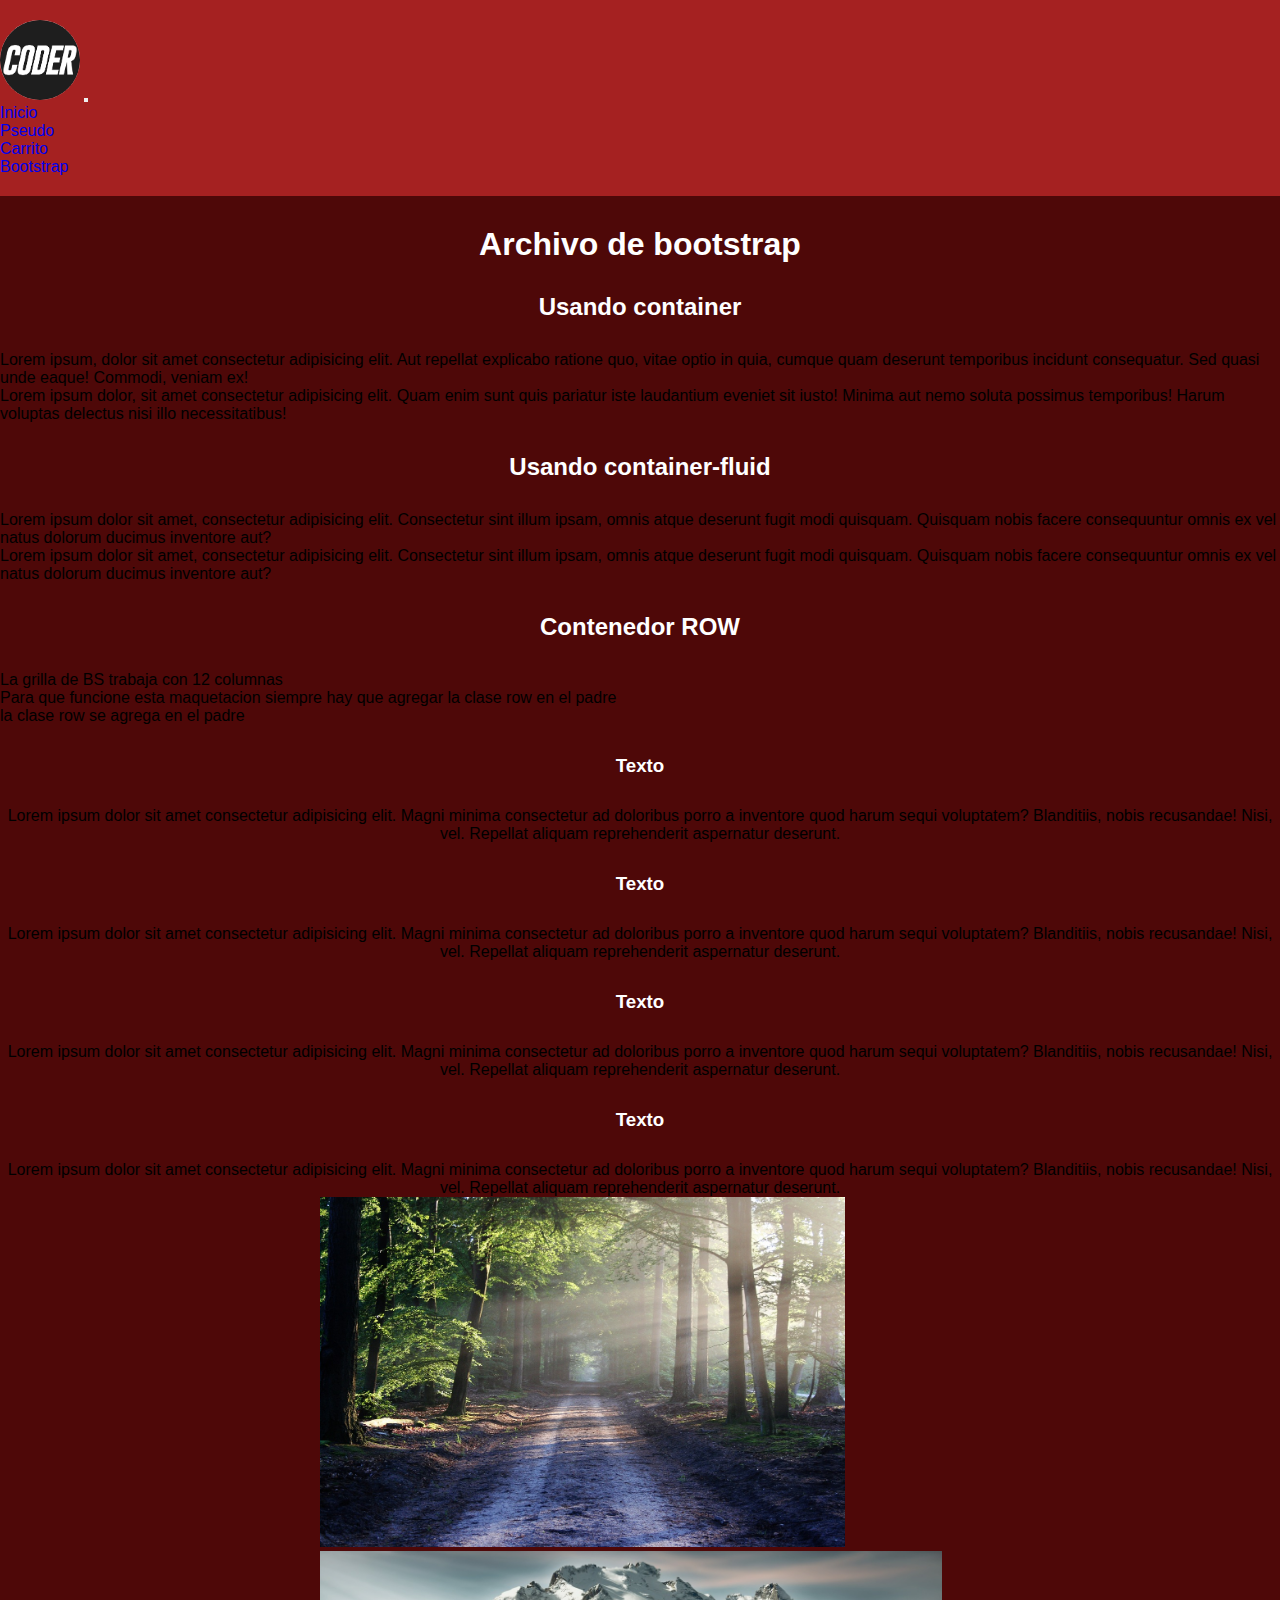
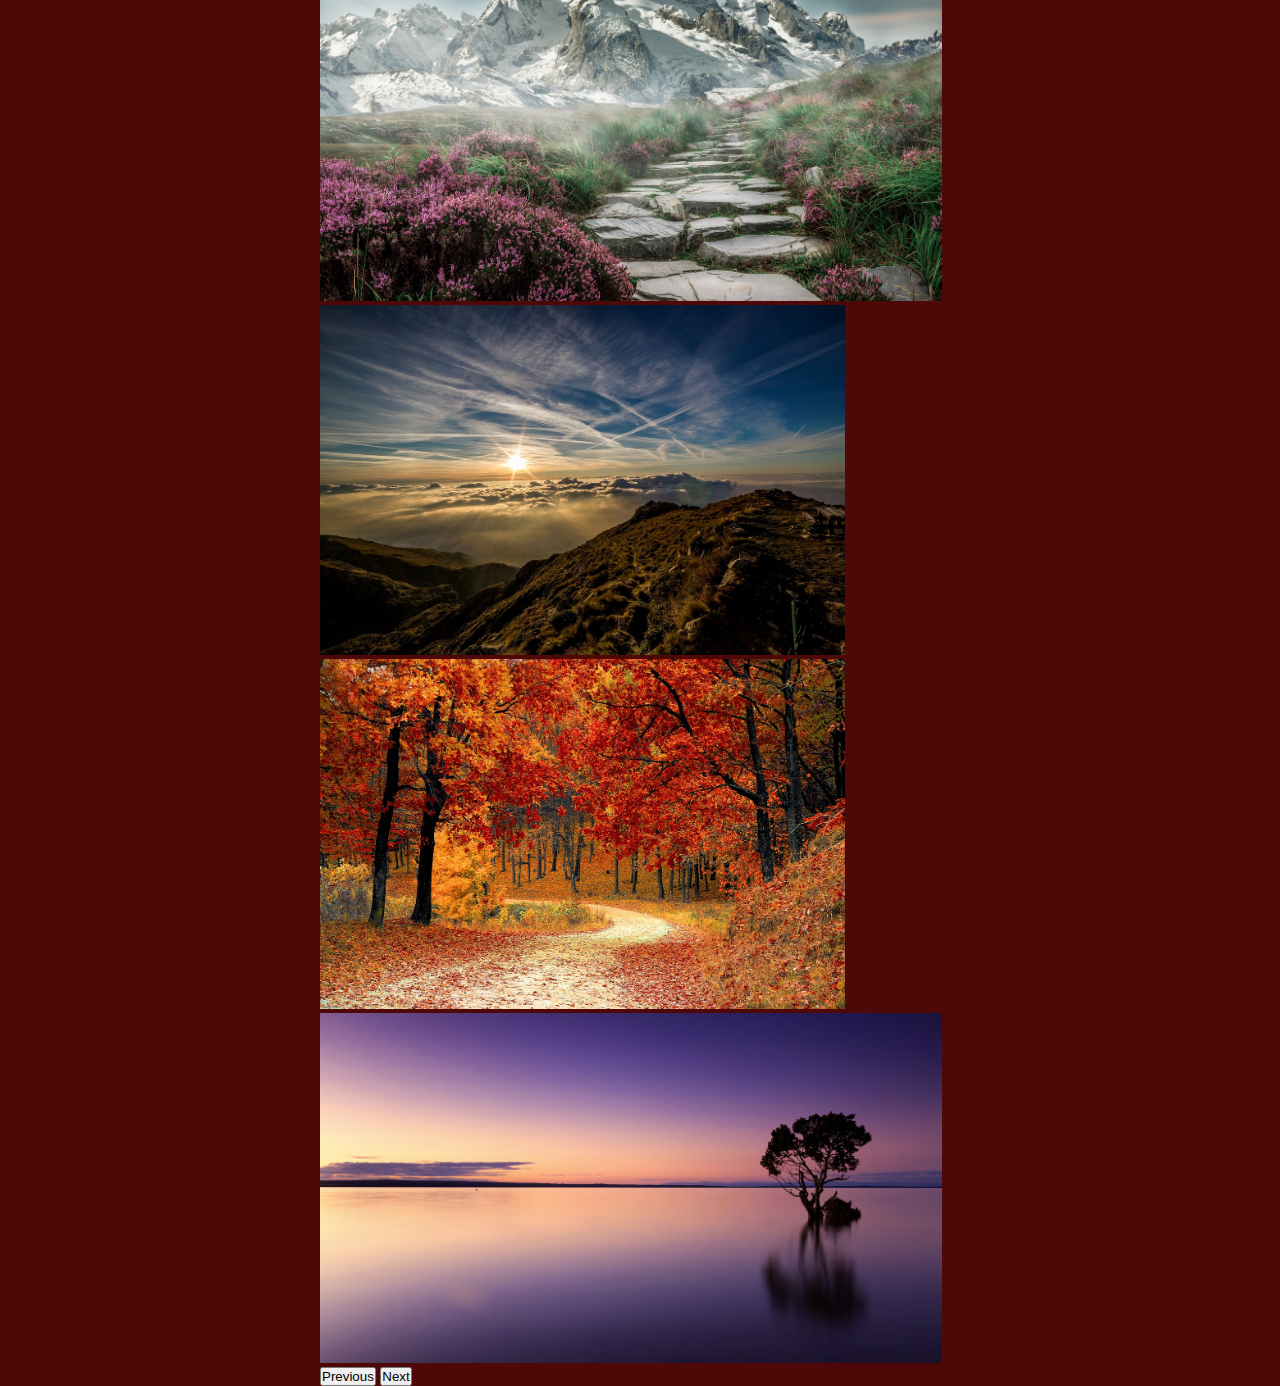
==== pages/bootstrap.html @ e1cb791b "first commit" ====
<!DOCTYPE html>
<html lang="en">
<head>
    <meta charset="UTF-8">
    <meta http-equiv="X-UA-Compatible" content="IE=edge">
    <meta name="viewport" content="width=device-width, initial-scale=1.0">
        <!-- CSS DE BOOTSTRAP. SIEMPRE EL LINK DE BOOTSTRAP ANTES DE LINK DE MI CSS -->
        <link href="https://cdn.jsdelivr.net/npm/bootstrap@5.3.0-alpha3/dist/css/bootstrap.min.css" rel="stylesheet" integrity="sha384-KK94CHFLLe+nY2dmCWGMq91rCGa5gtU4mk92HdvYe+M/SXH301p5ILy+dN9+nJOZ" crossorigin="anonymous">

        <!-- link a mi css -->
        <link rel="stylesheet" href="../css/styles.css">
    <title>Bootstrap</title>
</head>
<body>
    <header class="header">    
        <nav class="navbar navbar-expand-lg">
            <div class="container-fluid">
                <a href="../index.html">
                    <img src="../img/logo-coderhouse.png" alt="Logo Coderhouse" class="header__logo">
                </a>
              <button class="navbar-toggler" type="button" data-bs-toggle="collapse" data-bs-target="#navbarNav" aria-controls="navbarNav" aria-expanded="false" aria-label="Toggle navigation">
                <span class="navbar-toggler-icon"></span>
              </button>
              <div class="collapse navbar-collapse" id="navbarNav">
                <ul class="navbar-nav">
                  <li class="nav-item">
                    <a class="nav-link active" aria-current="page" href="../index.html">Inicio</a>
                  </li>
                  <li class="nav-item">
                    <a class="nav-link" href="pseudo.html">Pseudo</a>
                  </li>
                  <li class="nav-item">
                    <a class="nav-link" href="carrito.html">Carrito</a>
                  </li>
                  <li class="nav-item">
                    <a class="nav-link" href="bootstrap.html">Bootstrap</a>
                  </li>
                </ul>
              </div>
            </div>
          </nav>
    </header>

    <section>
        <h1>Archivo de bootstrap</h1>

        <div class="container caja-bootstrap">
            <h2>Usando container</h2>
            <p class="text-white">Lorem ipsum, dolor sit amet consectetur adipisicing elit. Aut repellat explicabo ratione quo, vitae optio in quia, cumque quam deserunt temporibus incidunt consequatur. Sed quasi unde eaque! Commodi, veniam ex!</p>

            <p class="text-white">Lorem ipsum dolor, sit amet consectetur adipisicing elit. Quam enim sunt quis pariatur iste laudantium eveniet sit iusto! Minima aut nemo soluta possimus temporibus! Harum voluptas delectus nisi illo necessitatibus!</p>
        </div>

        <div class="container-fluid caja-bootstrap">
            <h2>Usando container-fluid</h2>
            <p class="text-white">Lorem ipsum dolor sit amet, consectetur adipisicing elit. Consectetur sint illum ipsam, omnis atque deserunt fugit modi quisquam. Quisquam nobis facere consequuntur omnis ex vel natus dolorum ducimus inventore aut?</p>

            <p class="text-white">Lorem ipsum dolor sit amet, consectetur adipisicing elit. Consectetur sint illum ipsam, omnis atque deserunt fugit modi quisquam. Quisquam nobis facere consequuntur omnis ex vel natus dolorum ducimus inventore aut?</p>
        </div>
    </section>

    <section>
        <h2>Contenedor ROW</h2>
        <p>La grilla de BS trabaja con 12 columnas</p>
        <p>Para que funcione esta maquetacion siempre hay que agregar la clase row en el padre</p>
        <p>la clase row se agrega en el padre</p>

        <div class="container-fluid row padre-banners">
            <!-- banner 1 -->
            <div class="col-12 col-md-6 col-lg-3 hijo-banners">
                <h3>Texto</h3>
                <p class="text-white">Lorem ipsum dolor sit amet consectetur adipisicing elit. Magni minima consectetur ad doloribus porro a inventore quod harum sequi voluptatem? Blanditiis, nobis recusandae! Nisi, vel. Repellat aliquam reprehenderit aspernatur deserunt.</p>
            </div>

            <!-- banner 2 -->
            <div class="col-12 col-md-6 col-lg-3 hijo-banners">
                <h3>Texto</h3>
                <p class="text-white">Lorem ipsum dolor sit amet consectetur adipisicing elit. Magni minima consectetur ad doloribus porro a inventore quod harum sequi voluptatem? Blanditiis, nobis recusandae! Nisi, vel. Repellat aliquam reprehenderit aspernatur deserunt.</p>
            </div>

            <!-- banner 3 -->
            <div class="col-12 col-md-6 col-lg-3 hijo-banners">
                <h3>Texto</h3>
                <p class="text-white">Lorem ipsum dolor sit amet consectetur adipisicing elit. Magni minima consectetur ad doloribus porro a inventore quod harum sequi voluptatem? Blanditiis, nobis recusandae! Nisi, vel. Repellat aliquam reprehenderit aspernatur deserunt.</p>
            </div>

            <!-- banner 4 -->
            <div class="col-12 col-md-6 col-lg-3 hijo-banners">
                <h3>Texto</h3>
                <p class="text-white">Lorem ipsum dolor sit amet consectetur adipisicing elit. Magni minima consectetur ad doloribus porro a inventore quod harum sequi voluptatem? Blanditiis, nobis recusandae! Nisi, vel. Repellat aliquam reprehenderit aspernatur deserunt.</p>
            </div>
        </div>
    </section>

    <section>
        <div id="carouselExample" class="carousel slide">
            <div class="carousel-inner">
              <div class="carousel-item active">
                <img src="../img/paisaje1.jpg" class="d-block w-100" alt="...">
              </div>
              <div class="carousel-item">
                <img src="../img/paisaje2.jpg" class="d-block w-100" alt="...">
              </div>
              <div class="carousel-item">
                <img src="../img/paisaje3.jpg" class="d-block w-100" alt="...">
              </div>
              <div class="carousel-item">
                <img src="../img/paisaje4.jpg" class="d-block w-100" alt="...">
              </div>
              <div class="carousel-item">
                <img src="../img/paisaje5.jpg" class="d-block w-100" alt="...">
              </div>
            </div>
            <button class="carousel-control-prev" type="button" data-bs-target="#carouselExample" data-bs-slide="prev">
              <span class="carousel-control-prev-icon" aria-hidden="true"></span>
              <span class="visually-hidden">Previous</span>
            </button>
            <button class="carousel-control-next" type="button" data-bs-target="#carouselExample" data-bs-slide="next">
              <span class="carousel-control-next-icon" aria-hidden="true"></span>
              <span class="visually-hidden">Next</span>
            </button>
          </div>
    </section>

    <!-- SCRIPT DE BOOTSTRAP -->
<script src="https://cdn.jsdelivr.net/npm/bootstrap@5.3.0-alpha3/dist/js/bootstrap.bundle.min.js" integrity="sha384-ENjdO4Dr2bkBIFxQpeoTz1HIcje39Wm4jDKdf19U8gI4ddQ3GYNS7NTKfAdVQSZe" crossorigin="anonymous"></script>
</body>
</html>
---- css/styles.css ----
* {
    margin: 0;
    padding: 0;
}

body {
    background-color: rgb(78, 8, 8);
    font-family: 'Roboto', sans-serif;
}

ul {
    list-style: none;
}

header {
    display: flex;
    flex-direction: column;
    align-items: center;
    background-color: #a52121;
    gap: 18px;
    padding: 20px 0;
    position: sticky;
    top: 0;
}

@media (min-width: 768px) {
    header {
        flex-direction: row;
        justify-content: space-around;
    }   
}

img {
    max-width: 100%;
}

.header__logo {
    width: 80px;
    border-radius: 50%;
}

.header__menu {
    display: flex;
    flex-direction: column;
    align-items: center;
    gap: 10px;
}

@media (min-width: 500px) {
    .header__menu {
        flex-direction: row;
    }
}

/*No hemos visitado un enlace*/
/* .header__menu li a:link {
    color: blue;
} */

/*Cuando un link ya ha sido visitado*/
/* .header__menu li a:visited {
    color: green;
} */

/*Selector:pseudoclase*/
/*Dentro de las pseudoclases pueden editar todo lo que necesiten. "No me digan que el cielo es el limite cuando ya hay huellas en la luna" D.M*/
.header__menu li a:hover {
    color: yellow;
}

/*Active*/
.header__menu li a:active {
    background-color: orange;
    color: red;
}

a {
    text-decoration: none;
}

h1, h2, h3 {
    text-align: center;
    margin: 30px 0;
    color: #fff;
}

.header__menu li a {
    color: white;
    font-weight: 700;
}

/*BANNER*/
.banner {
    background-image: url('../img/codigo1.jpg');
    background-size: cover;
    background-repeat: no-repeat;
    /*EFECTO PARALLAX*/
    background-attachment: fixed;
    height: 70vh;
    display: flex;
    flex-direction: column;
    align-items: center;
    justify-content: center;
}

.banner h1 {
    background-color: rgba(234, 234, 234, .5);
    color: black;
}

/*CARDS*/
.padre-cards {
    display: flex;
    flex-direction: column;
    align-items: center;
    justify-content: center;
    gap: 40px;
}

@media (min-width: 768px) {
    .padre-cards {
        display: grid;
        grid-template-columns: repeat(2, 1fr);
        justify-items: center;
        gap: 30px;
    }
}

@media (min-width: 992px) {
    .padre-cards {
        grid-template-columns: repeat(3, 1fr);
    }
}


.padre-cards__card {
    width: 18rem;
    -webkit-box-shadow: 0px 0px 17px 0px rgba(255,255,255,1);
    -moz-box-shadow: 0px 0px 17px 0px rgba(255,255,255,1);
    box-shadow: 0px 0px 17px 0px rgba(255,255,255,1);
    padding: 10px;
    display: flex;
    flex-direction: column;
    justify-content: center;
    gap: 8px;
}

.padre-cards__card h4, .padre-cards__card p {
    color: #fff;
}

.padre-cards__card button {
    border: none;
    padding: 8px;
    cursor: pointer;
    font-weight: 700;
}

.padre-cards__card--oferta {
    background-color: #a52121;
}
/*NERDS Y FOOTER*/
.nerds {
    display: block;
    margin: 0 auto;
}

footer {
    background-color: rgb(234,234,234);
    margin-top: 40px;
    padding: 30px;
    text-align: center;
}

.padre-redes {
    display: flex;
    justify-content: center;
    gap: 20px;
}

@media (min-width: 768px) {
    .padre-redes {
        flex-direction: column;
        position: fixed;
        top: 40%;
        right: 2%;
    }

    .titulo-redes {
        display: none;
    }
}

.redes {
    width: 35px;
}

/*Pseudoclases*/
/*pseudoclase not*/
/*last-of-type | first-of-type | nth*/
.pseudolista li:not(:first-of-type) {
    background-color: #a52121;
    margin-bottom: 15px;
}

/*nth-child: numero | odd (impares) | even (pares)*/
.otra-lista li:nth-child(even) {
    background-color: orange;
}

/*carrito*/
#carrito-completo {
    display: flex;
    flex-direction: column;
    align-items: center;
    gap: 30px;
}

.item-carrito {
    display: flex;
    justify-content: center;
    align-items: center;
    gap: 120px;
    width: 100%;
}

.item-carrito img {
    width: 150px;
}

.item-carrito:nth-child(even) {
    background-color: #a52121;
}

/*FILTRO PRODUCTOS*/
.container-labels {
    display: flex;
    justify-content: center;
    gap: 30px;
    margin-bottom: 50px;
}

.container-labels label {
    cursor: pointer;
    padding: 8px 15px;
}

/*DAR USANDO PSEUDOS*/
.container-labels label:nth-child(odd) {
    background-color: #a52121;
}

.container-labels label:nth-child(even) {
    background-color: #fff;
}

/*OCULTAR LOS RADIO*/
#remeras,  #pcs, #todos {
    display: none;
}

.remeras, .pcs {
    display: none;
}

#remeras:checked ~ .padre-cards .remeras,
#pcs:checked ~ .padre-cards .pcs {
    display: flex;
}

#todos:checked ~ .padre-cards .remeras,
#todos:checked ~ .padre-cards .pcs {
    display: flex;
}

/*BOOTSTRAP*/
.padre-banners {
    margin: 0 auto;
}

.hijo-banners {
    text-align: center;
}

header nav {
    width: 100%;
}

/*CARRUSEL*/
.carousel-item img {
    height: 300px;
}
@media (min-width: 768px) {
    #carouselExample {
        width: 50%;
        margin: 0 auto;
    }

    .carousel-item img {
        height: 350px;
    }
}

.git{
    background-color: greenyellow;
    color: #a52121;
}
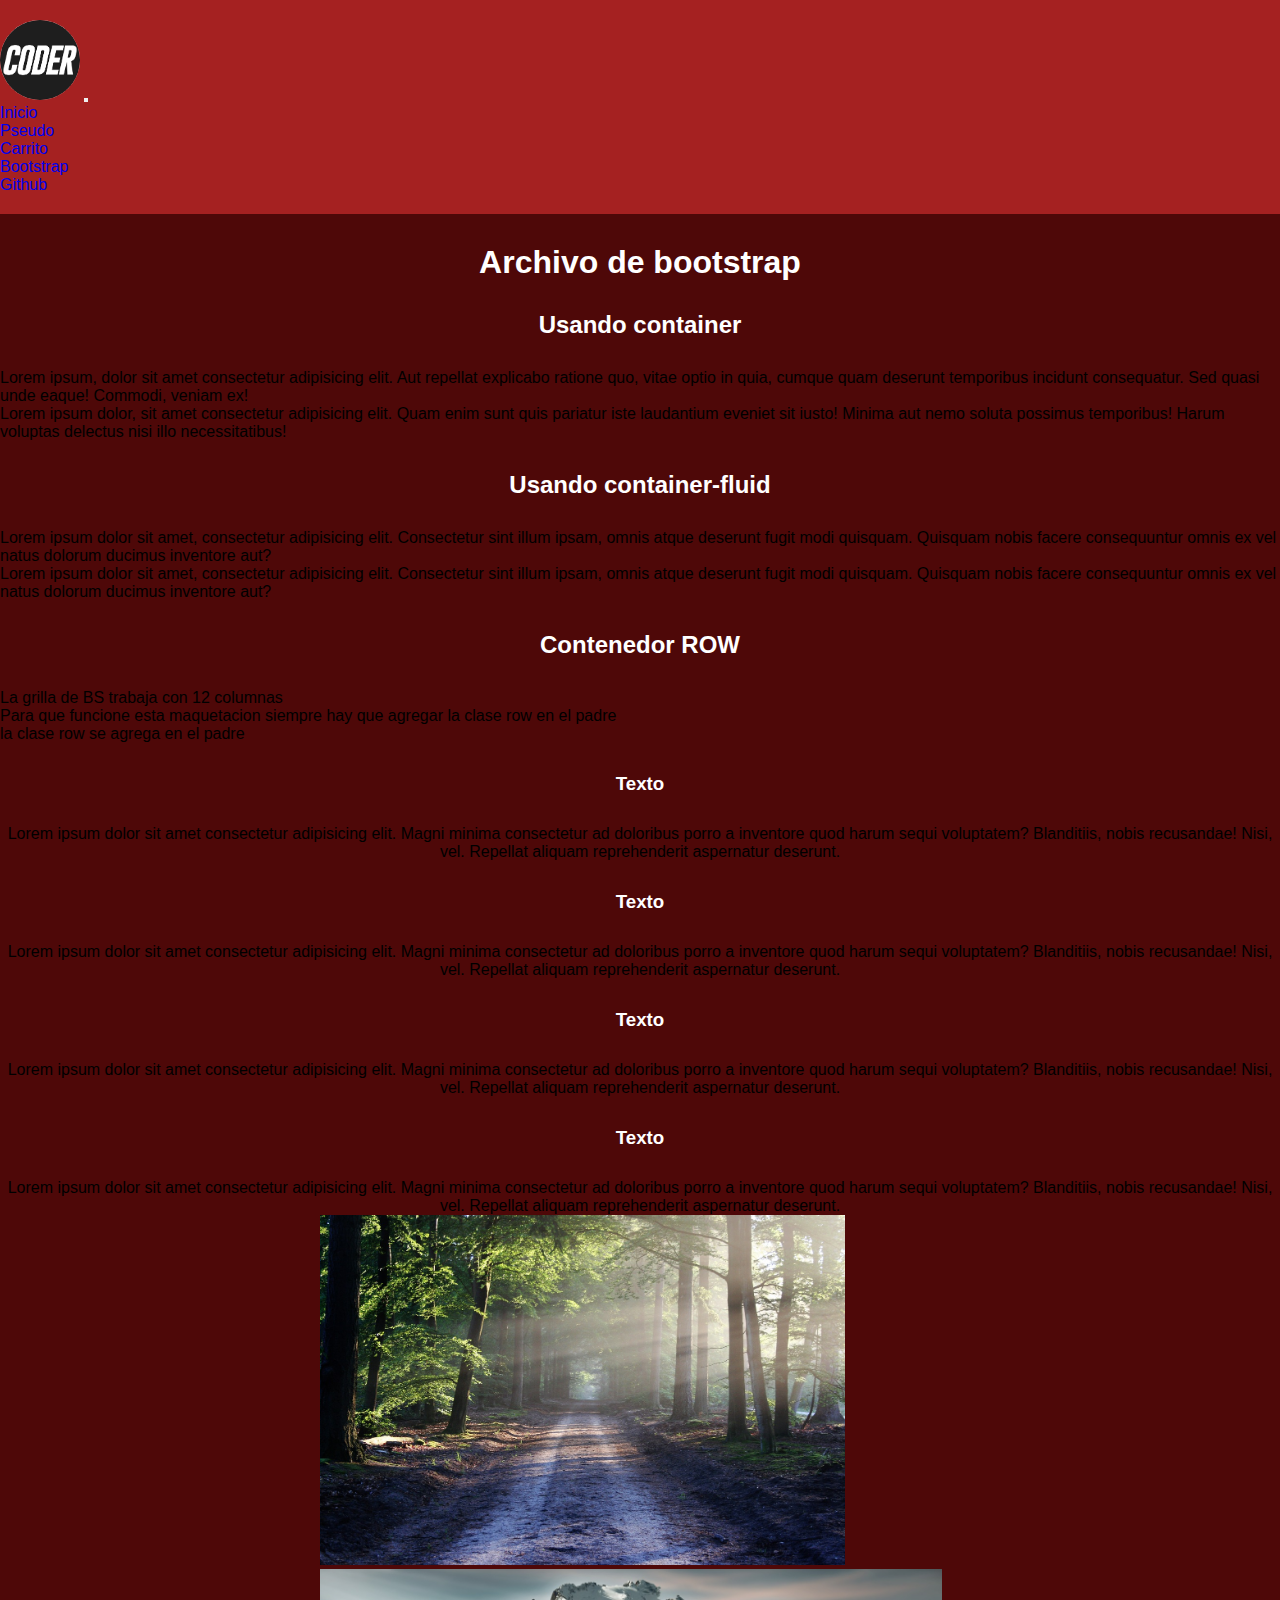
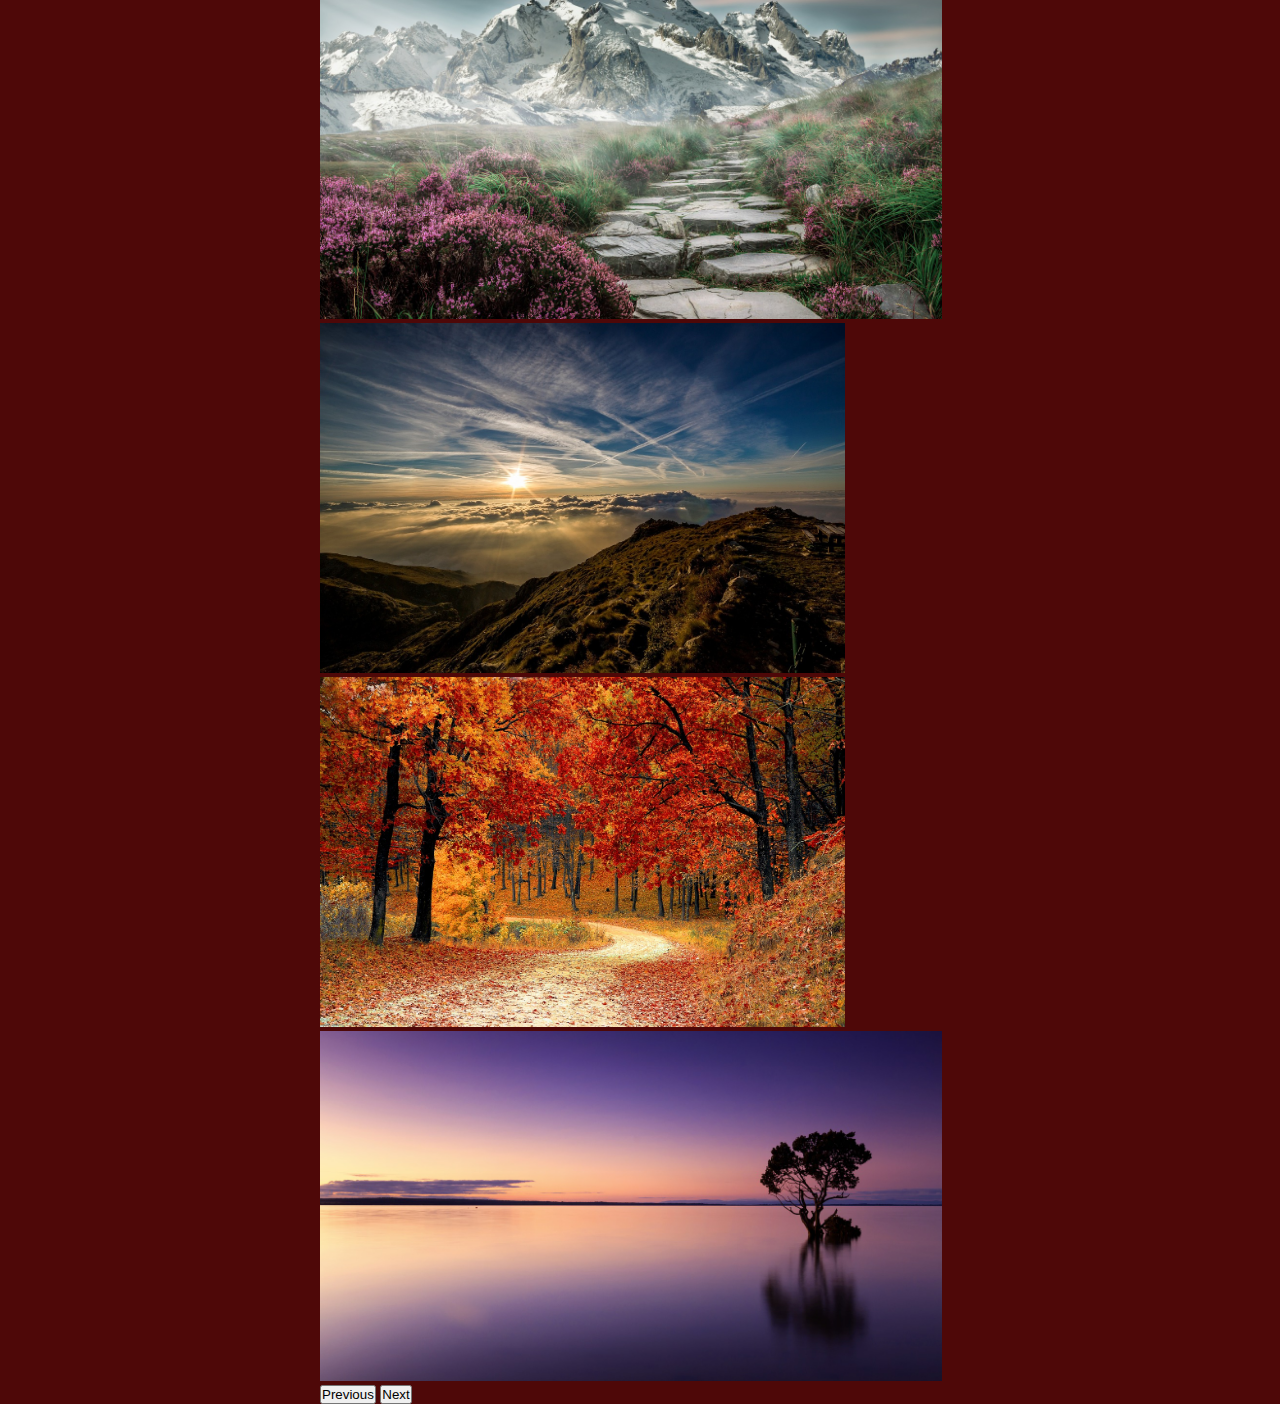
==== commit 656bee42: "modificando navegacion" ====
--- a/pages/bootstrap.html
+++ b/pages/bootstrap.html
@@ -34,6 +34,9 @@
                   </li>
                   <li class="nav-item">
                     <a class="nav-link" href="bootstrap.html">Bootstrap</a>
+                  </li>
+                  <li class="nav-item">
+                    <a class="nav-link" href="github.html">Github</a>
                   </li>
                 </ul>
               </div>
